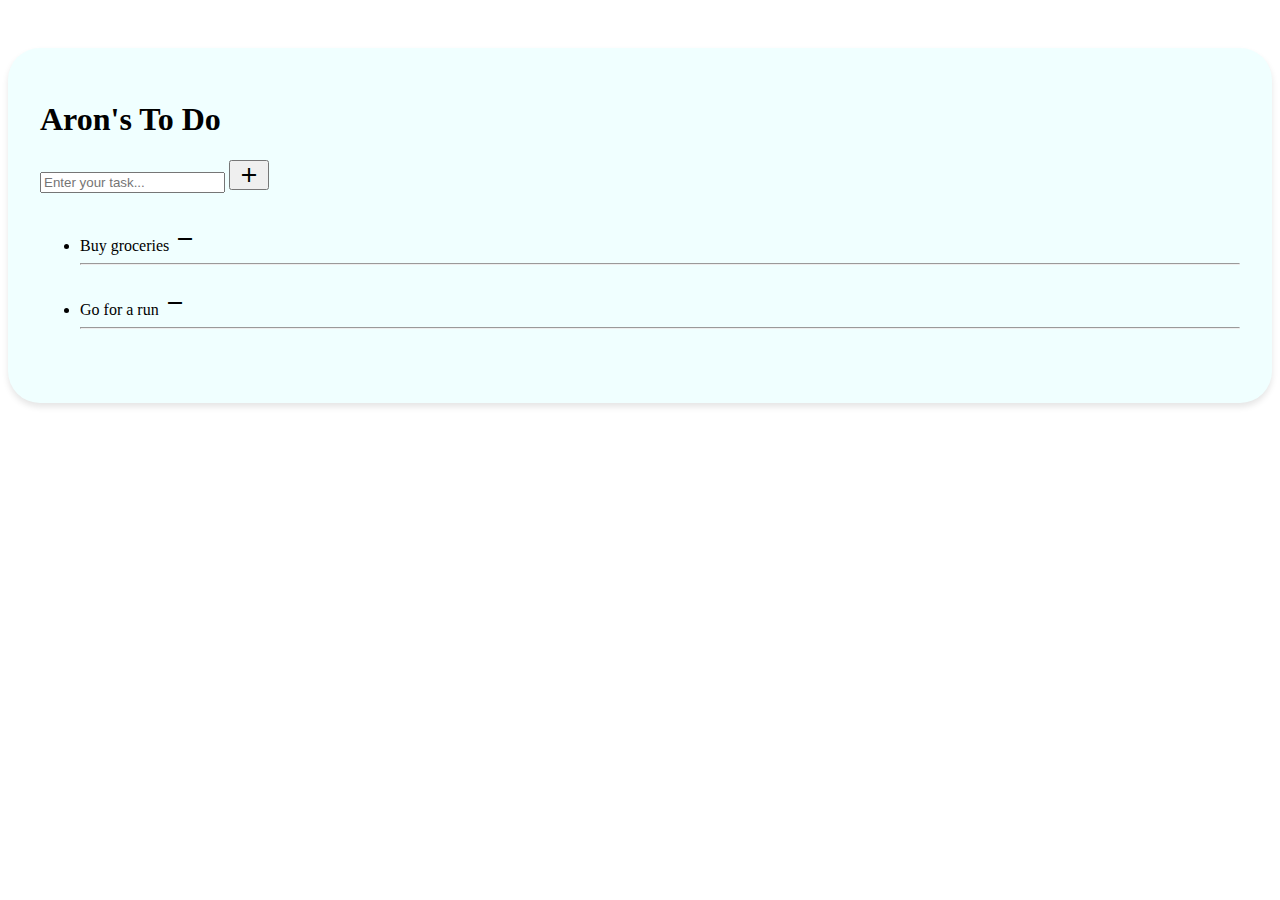
==== Frontend/index.html @ 9877a297 "first commit" ====
<!DOCTYPE html>
<html lang="en">
<head>
    <meta charset="UTF-8">
    <meta name="viewport" content="width=device-width, initial-scale=1.0">
    <title>Your To Do</title>
    <link href="https://cdn.jsdelivr.net/npm/bootstrap@5.3.2/dist/css/bootstrap.min.css" rel="stylesheet" integrity="sha384-T3c6CoIi6uLrA9TneNEoa7RxnatzjcDSCmG1MXxSR1GAsXEV/Dwwykc2MPK8M2HN" crossorigin="anonymous">
    <link rel="stylesheet" href="css/style.css">
    <link rel="stylesheet" href="https://fonts.googleapis.com/icon?family=Material+Icons">
</head>
<body>
    <!-- TODO: Create a centered container for your To-Do App -->
    <div class="container mx-xl-auto mx-lg-auto mx-md-auto text-center lifted-container">
        <h1 class="text-info my-5">Aron'<span class="text-secondary">s </span>To <span class="text-secondary">Do</span></h1>
        <!-- TODO: Create an input group to allow users to add tasks -->

        <div class="input-group mb-3">
            <input type="text" id="taskInput" class="form-control border-info border-2 text-center" placeholder="Enter your task...">
            <!-- TODO: Add a button that, when clicked, will add the task from the input to the list. Use the `addTask` function -->
            <button class="btn btn-info" id="btn-task-add" onclick="addTask()">
                <i class="material-icons" id="addIcon">add</i>
            </button>
        </div>
        <br>

        <!-- TODO: Create an unordered list to display the tasks. Assign an id so you can target it in your script -->
        <div class="list">
            <ul id="taskList">
                
            </ul>
        </div>
    </div>

  <script src="js/main.js"></script>
</body>
</html>
---- Frontend/css/style.css ----
/* TODO: Set a background color for the body. You can use CSS variables or direct color values. */

body {
    /* Example using CSS variables:
       --gray-lightest: #f7f7f7;
    */
    background-image: url("https://4kwallpapers.com/images/wallpapers/macos-monterey-stock-blue-light-layers-5k-4480x2520-5898.jpg");
    
}

.container {
    /* TODO: 
       1. Set a background color for the container. You can use white or any other color of your choice.
       2. Add some padding around the container for spacing.
       3. Add a border-radius to make the container's corners rounded.
       4. Add a subtle box-shadow to give a lifted effect to the container. --> bootstrap
    */
    background-color: azure;
    padding: 2em;
    border-radius: 2em;
    margin-top: 3em;
    margin-bottom: 3em;
    
    
}

.lifted-container {
    box-shadow: 0px 4px 6px rgba(0, 0, 0, 0.1);
}

#addIcon {
    display: flex;
    justify-content: center;
    align-items: center;
}

.material-icons{
    cursor: pointer;
}

@media(max-width: 320px) {

    .container{
       margin-right: 10px;
       margin-left: 10px;
      
    }
    
}
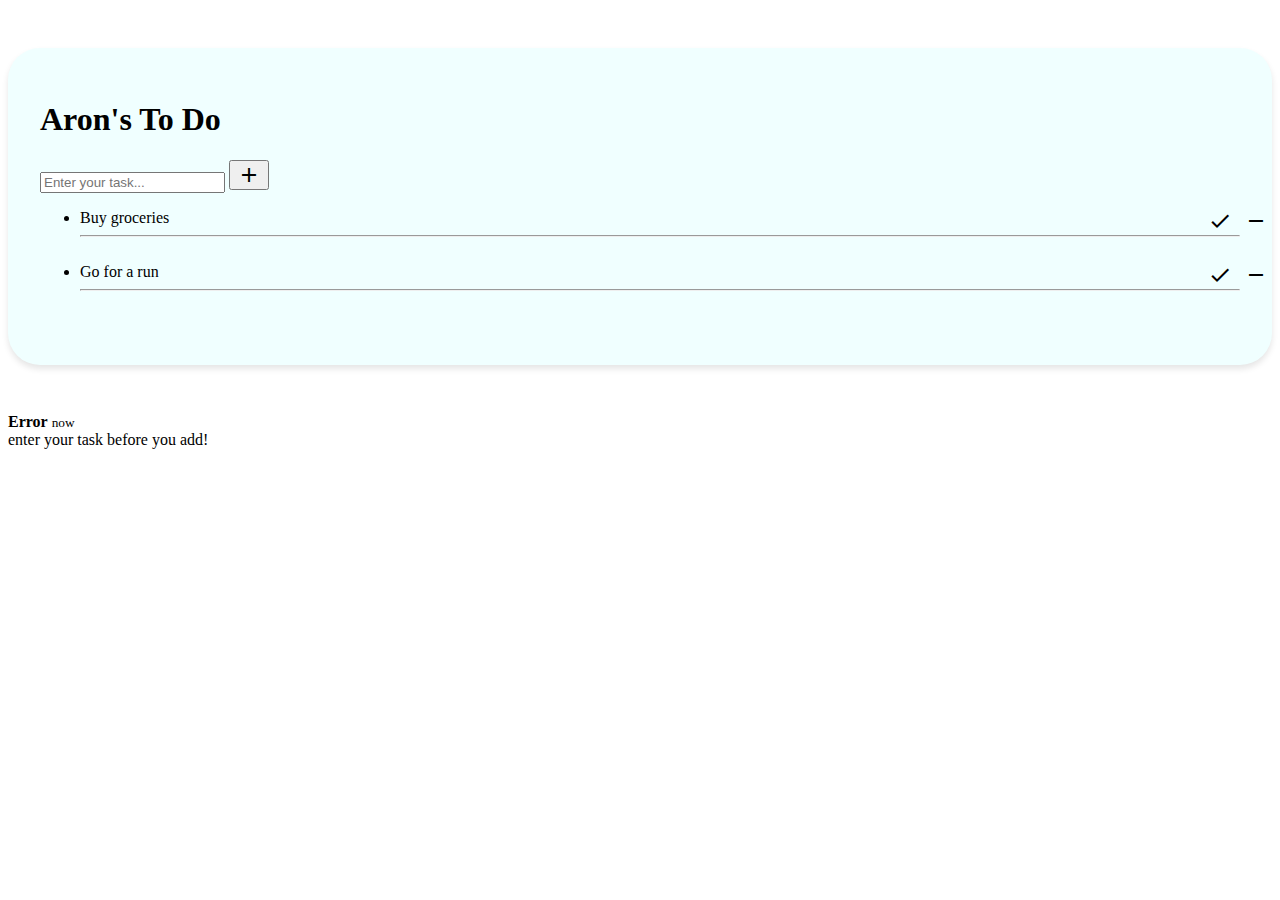
==== commit 1a1e580a: "version 1.1 frontend(done function, toast meldung)" ====
--- a/Frontend/index.html
+++ b/Frontend/index.html
@@ -7,21 +7,24 @@
     <link href="https://cdn.jsdelivr.net/npm/bootstrap@5.3.2/dist/css/bootstrap.min.css" rel="stylesheet" integrity="sha384-T3c6CoIi6uLrA9TneNEoa7RxnatzjcDSCmG1MXxSR1GAsXEV/Dwwykc2MPK8M2HN" crossorigin="anonymous">
     <link rel="stylesheet" href="css/style.css">
     <link rel="stylesheet" href="https://fonts.googleapis.com/icon?family=Material+Icons">
+    <script src="https://cdn.jsdelivr.net/npm/bootstrap@5.0.2/dist/js/bootstrap.bundle.min.js" integrity="sha384-MrcW6ZMFYlzcLA8Nl+NtUVF0sA7MsXsP1UyJoMp4YLEuNSfAP+JcXn/tWtIaxVXM" crossorigin="anonymous"></script>
 </head>
-<body>
+<body id="body">
     <!-- TODO: Create a centered container for your To-Do App -->
-    <div class="container mx-xl-auto mx-lg-auto mx-md-auto text-center lifted-container">
+    <div id="container" class="container mx-xl-auto mx-lg-auto mx-md-auto text-center lifted-container">
         <h1 class="text-info my-5">Aron'<span class="text-secondary">s </span>To <span class="text-secondary">Do</span></h1>
         <!-- TODO: Create an input group to allow users to add tasks -->
 
         <div class="input-group mb-3">
             <input type="text" id="taskInput" class="form-control border-info border-2 text-center" placeholder="Enter your task...">
             <!-- TODO: Add a button that, when clicked, will add the task from the input to the list. Use the `addTask` function -->
-            <button class="btn btn-info" id="btn-task-add" onclick="addTask()">
+            <button type="button" class="btn btn-info" id="btn-task-add" onclick="addTask()">
                 <i class="material-icons" id="addIcon">add</i>
             </button>
+
+           
+            
         </div>
-        <br>
 
         <!-- TODO: Create an unordered list to display the tasks. Assign an id so you can target it in your script -->
         <div class="list">
@@ -31,6 +34,17 @@
         </div>
     </div>
 
+
+    <div id="inputError" class="toast position-fixed top-0 end-0 p-3 border-danger border-3" role="alert" aria-live="assertive" aria-atomic="true">
+        <div class="toast-header">
+            <strong class="me-auto text-danger">Error</strong>
+            <small>now</small>
+        </div>
+        <div class="toast-body text-center">
+             enter your task before you add!
+        </div>
+    </div>
+
   <script src="js/main.js"></script>
 </body>
 </html>
--- a/Frontend/css/style.css
+++ b/Frontend/css/style.css
@@ -38,6 +38,24 @@
     cursor: pointer;
 }
 
+.deleteTask{
+    position: absolute;
+    right: .5em;
+    
+}
+
+.checkTask{
+    position: absolute;
+    right: 2em;
+}
+
+.deleteTask:hover{
+    color: #5bc0de;
+}
+
+.checkTask:hover{
+    color: #5bc0de;
+}
 @media(max-width: 320px) {
 
     .container{
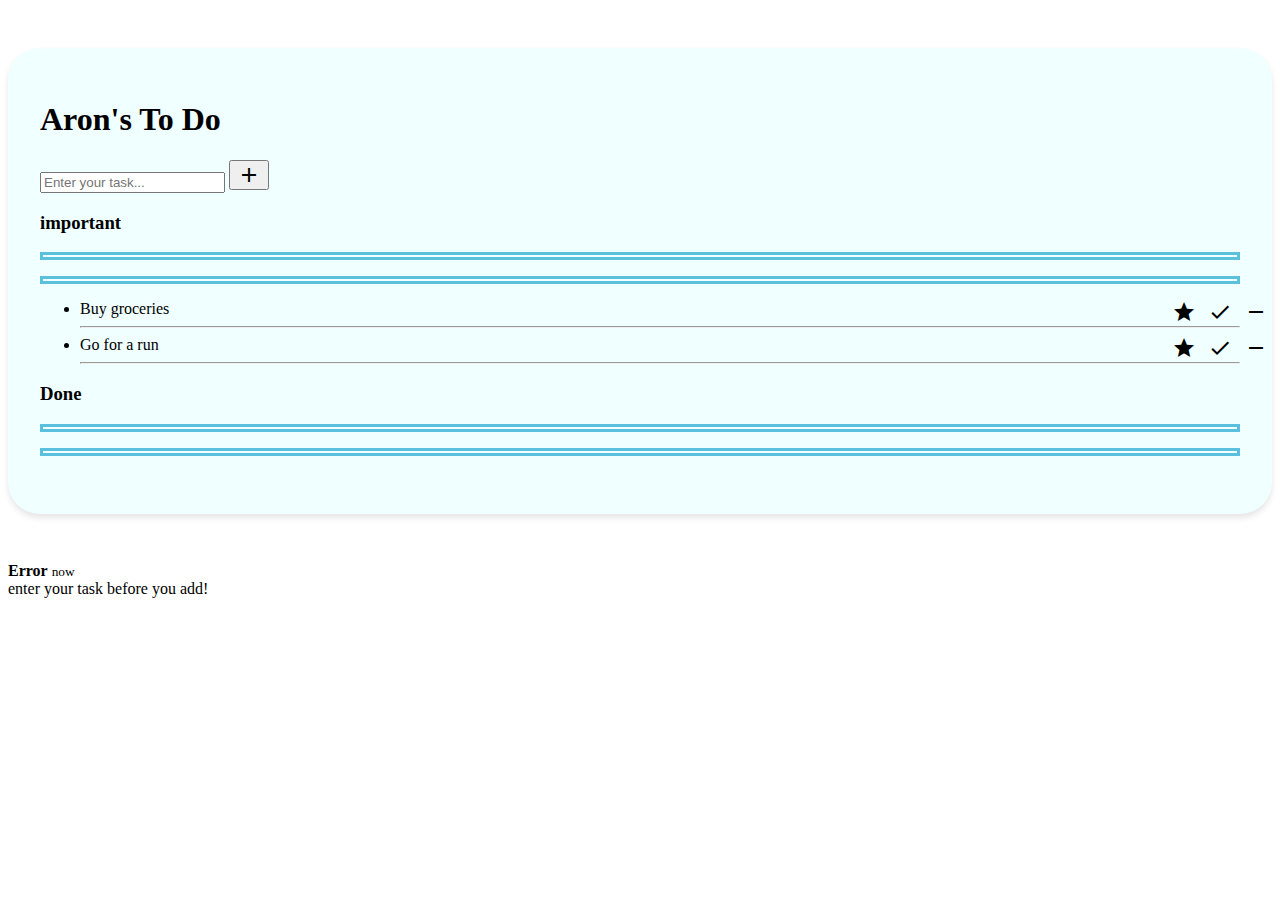
==== commit af0d91d2: "errors fixed, important and done Seperated" ====
--- a/Frontend/index.html
+++ b/Frontend/index.html
@@ -27,11 +27,33 @@
         </div>
 
         <!-- TODO: Create an unordered list to display the tasks. Assign an id so you can target it in your script -->
+        <div class="list d-none" id="listImportant">
+            <h3 class="d-flex justify-content-between align-items-center text-info">important</h3>
+            <hr class="text-info hrSeperating">
+            <ul id="taskListImportant">
+                
+            </ul>
+            <hr class="text-info hrSeperating">
+        </div>
+
         <div class="list">
             <ul id="taskList">
                 
             </ul>
         </div>
+
+        <div class="list d-none" id="listDone">
+            <h3 class="d-flex justify-content-between align-items-center text-info">Done</h3>
+            <hr class="text-info hrSeperating">
+
+            <ul id="taskListDone">
+                
+            </ul>
+            <hr class="text-info hrSeperating">
+
+            <br>
+        </div>
+        
     </div>
 
 
--- a/Frontend/css/style.css
+++ b/Frontend/css/style.css
@@ -56,6 +56,28 @@
 .checkTask:hover{
     color: #5bc0de;
 }
+
+.priorityTask{
+    position: absolute;
+    right: 3.5em;
+}
+
+
+
+.priorityTask:hover{
+    color: #5bc0de;
+}
+
+.priorityStarActive{
+    color: #5bc0de;
+}
+
+
+.hrSeperating{
+    border: #5bc0de solid;
+    height: 2px;
+}
+
 @media(max-width: 320px) {
 
     .container{
@@ -65,3 +87,4 @@
     }
     
 }
+
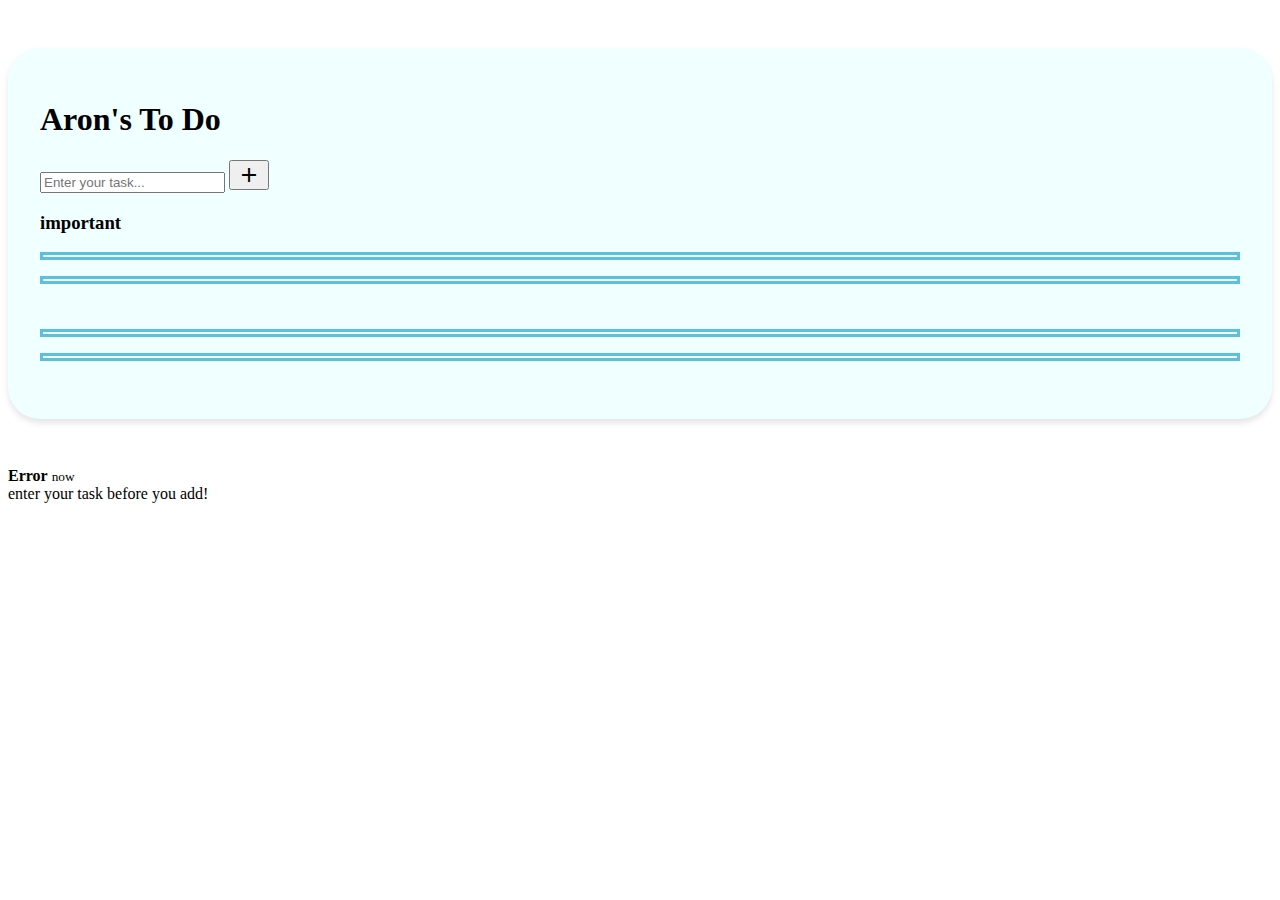
==== commit 006c5a3a: "changes at design" ====
--- a/Frontend/index.html
+++ b/Frontend/index.html
@@ -1,29 +1,43 @@
 <!DOCTYPE html>
 <html lang="en">
+
 <head>
     <meta charset="UTF-8">
     <meta name="viewport" content="width=device-width, initial-scale=1.0">
     <title>Your To Do</title>
-    <link href="https://cdn.jsdelivr.net/npm/bootstrap@5.3.2/dist/css/bootstrap.min.css" rel="stylesheet" integrity="sha384-T3c6CoIi6uLrA9TneNEoa7RxnatzjcDSCmG1MXxSR1GAsXEV/Dwwykc2MPK8M2HN" crossorigin="anonymous">
+    <link href="https://cdn.jsdelivr.net/npm/bootstrap@5.3.2/dist/css/bootstrap.min.css" rel="stylesheet"
+        integrity="sha384-T3c6CoIi6uLrA9TneNEoa7RxnatzjcDSCmG1MXxSR1GAsXEV/Dwwykc2MPK8M2HN" crossorigin="anonymous">
     <link rel="stylesheet" href="css/style.css">
     <link rel="stylesheet" href="https://fonts.googleapis.com/icon?family=Material+Icons">
-    <script src="https://cdn.jsdelivr.net/npm/bootstrap@5.0.2/dist/js/bootstrap.bundle.min.js" integrity="sha384-MrcW6ZMFYlzcLA8Nl+NtUVF0sA7MsXsP1UyJoMp4YLEuNSfAP+JcXn/tWtIaxVXM" crossorigin="anonymous"></script>
+    <script src="https://cdn.jsdelivr.net/npm/bootstrap@5.0.2/dist/js/bootstrap.bundle.min.js"
+        integrity="sha384-MrcW6ZMFYlzcLA8Nl+NtUVF0sA7MsXsP1UyJoMp4YLEuNSfAP+JcXn/tWtIaxVXM"
+        crossorigin="anonymous"></script>
 </head>
+
 <body id="body">
+
+
     <!-- TODO: Create a centered container for your To-Do App -->
     <div id="container" class="container mx-xl-auto mx-lg-auto mx-md-auto text-center lifted-container">
-        <h1 class="text-info my-5">Aron'<span class="text-secondary">s </span>To <span class="text-secondary">Do</span></h1>
+
+
+        <img class="srvOceLogo" src="https://www.ccw.eu/fileadmin/user_upload/Logos/Partner/ServiceOcean.png" alt=""
+            srcset="">
+        <h1 class="text-info my-5 title">Aron'<span class="text-secondary">s </span> To <span class="text-secondary">Do</span></h1>
+
+
         <!-- TODO: Create an input group to allow users to add tasks -->
 
         <div class="input-group mb-3">
-            <input type="text" id="taskInput" class="form-control border-info border-2 text-center" placeholder="Enter your task...">
+            <input type="text" id="taskInput" class="form-control border-info border-2 text-center"
+                placeholder="Enter your task...">
             <!-- TODO: Add a button that, when clicked, will add the task from the input to the list. Use the `addTask` function -->
             <button type="button" class="btn btn-info" id="btn-task-add" onclick="addTask()">
                 <i class="material-icons" id="addIcon">add</i>
             </button>
 
-           
-            
+
+
         </div>
 
         <!-- TODO: Create an unordered list to display the tasks. Assign an id so you can target it in your script -->
@@ -31,42 +45,45 @@
             <h3 class="d-flex justify-content-between align-items-center text-info">important</h3>
             <hr class="text-info hrSeperating">
             <ul id="taskListImportant">
-                
+
             </ul>
             <hr class="text-info hrSeperating">
         </div>
 
         <div class="list">
+            <br>
             <ul id="taskList">
-                
+
             </ul>
         </div>
 
         <div class="list d-none" id="listDone">
-            <h3 class="d-flex justify-content-between align-items-center text-info">Done</h3>
+            <h3 class="d-flex justify-content-between align-items-center text-info"></h3>
             <hr class="text-info hrSeperating">
 
             <ul id="taskListDone">
-                
+
             </ul>
             <hr class="text-info hrSeperating">
 
             <br>
         </div>
-        
+
     </div>
 
 
-    <div id="inputError" class="toast position-fixed top-0 end-0 p-3 border-danger border-3" role="alert" aria-live="assertive" aria-atomic="true">
+    <div id="inputError" class="toast position-fixed top-0 end-0 p-3 border-danger border-3" role="alert"
+        aria-live="assertive" aria-atomic="true">
         <div class="toast-header">
             <strong class="me-auto text-danger">Error</strong>
             <small>now</small>
         </div>
         <div class="toast-body text-center">
-             enter your task before you add!
+            enter your task before you add!
         </div>
     </div>
 
-  <script src="js/main.js"></script>
+    <script src="js/main.js"></script>
 </body>
-</html>
+
+</html>--- a/Frontend/css/style.css
+++ b/Frontend/css/style.css
@@ -36,6 +36,7 @@
 
 .material-icons{
     cursor: pointer;
+    transition: color 0.3s;
 }
 
 .deleteTask{
@@ -44,9 +45,14 @@
     
 }
 
+.tasktext{
+   position: absolute;
+   left: 2.2em;
+}
+
 .checkTask{
     position: absolute;
-    right: 2em;
+    left: .1em;
 }
 
 .deleteTask:hover{
@@ -59,7 +65,7 @@
 
 .priorityTask{
     position: absolute;
-    right: 3.5em;
+    right: 1.5em;
 }
 
 
@@ -72,19 +78,40 @@
     color: #5bc0de;
 }
 
+.doneTaskActive{
+    color: #5bc0de;
+}
+
 
 .hrSeperating{
     border: #5bc0de solid;
     height: 2px;
 }
 
-@media(max-width: 320px) {
+.srvOceLogo{
+    display: flex;
+    align-items: flex-start;
 
-    .container{
-       margin-right: 10px;
-       margin-left: 10px;
-      
-    }
+    width: 150px;
+    height: auto;
     
 }
 
+
+
+
+@media(max-width: 426px) {
+
+    .container{
+       margin-right: 1em;
+       margin-left: 1em;
+      
+    }
+    .srvOceLogo{
+        display: flex;
+        justify-content: center;
+        width: 75px;
+        height: auto;
+    }
+}
+
